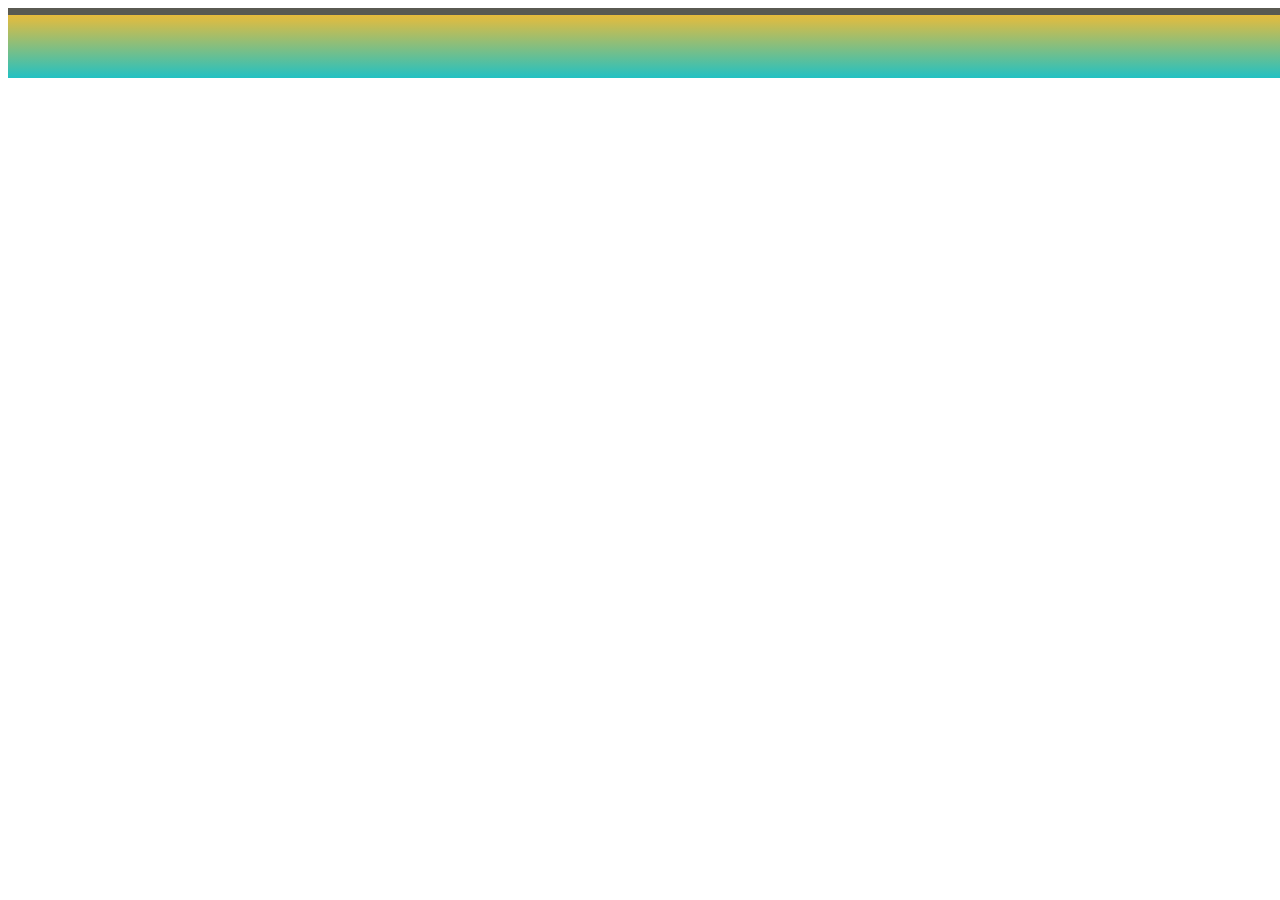
==== perfil.html @ 7dc5d783 "Create perfil.html" ====
<!DOCTYPE html>
<html lang="en">

<head>
    <meta charset="UTF-8">
    <meta name="viewport" content="width=device-width, initial-scale=1.0">
    <title>Document</title>
    <style>
        body {
            width: 1500px;
            height: 700px;
        }

        header {
            background: #22C1C3;
            background: linear-gradient(0deg, rgba(34, 193, 195, 1) 0%, rgba(253, 187, 45, 1) 100%);
            width: 100%;
            height: 10%;
        }

        h1 {
            color: rgb(121, 5, 236);
            font-family: arial;
            font-size: 100%;
            font-weight: bold;
            text-align: center;
        }

        h5 {
            color: rgb(0, 0, 0);
            font-family: arial;
            font-size: 60%;
            font-weight: bold;
            text-align: center;
        }

        main {
            background-color: rgb(126, 193, 255);
            width: 100%;
            height: 80%;
        }

        footer {
            background-color: rgb(90, 90, 82);
            width: 100%;
            height: 10%;
        }
        
        .menu{
            display:none;
            position:absolute;
            background-color: rgb(0, 0, 0);
            list-style: none;
            padding: 0;
        }
        .dropdown:hover.menu{
            display:block;
            position: relative;
        }
        .menu_principal
    </style>
</head>

<body>
    <header>
        
    </main>
    <footer>

    </footer>
</body>

</html>
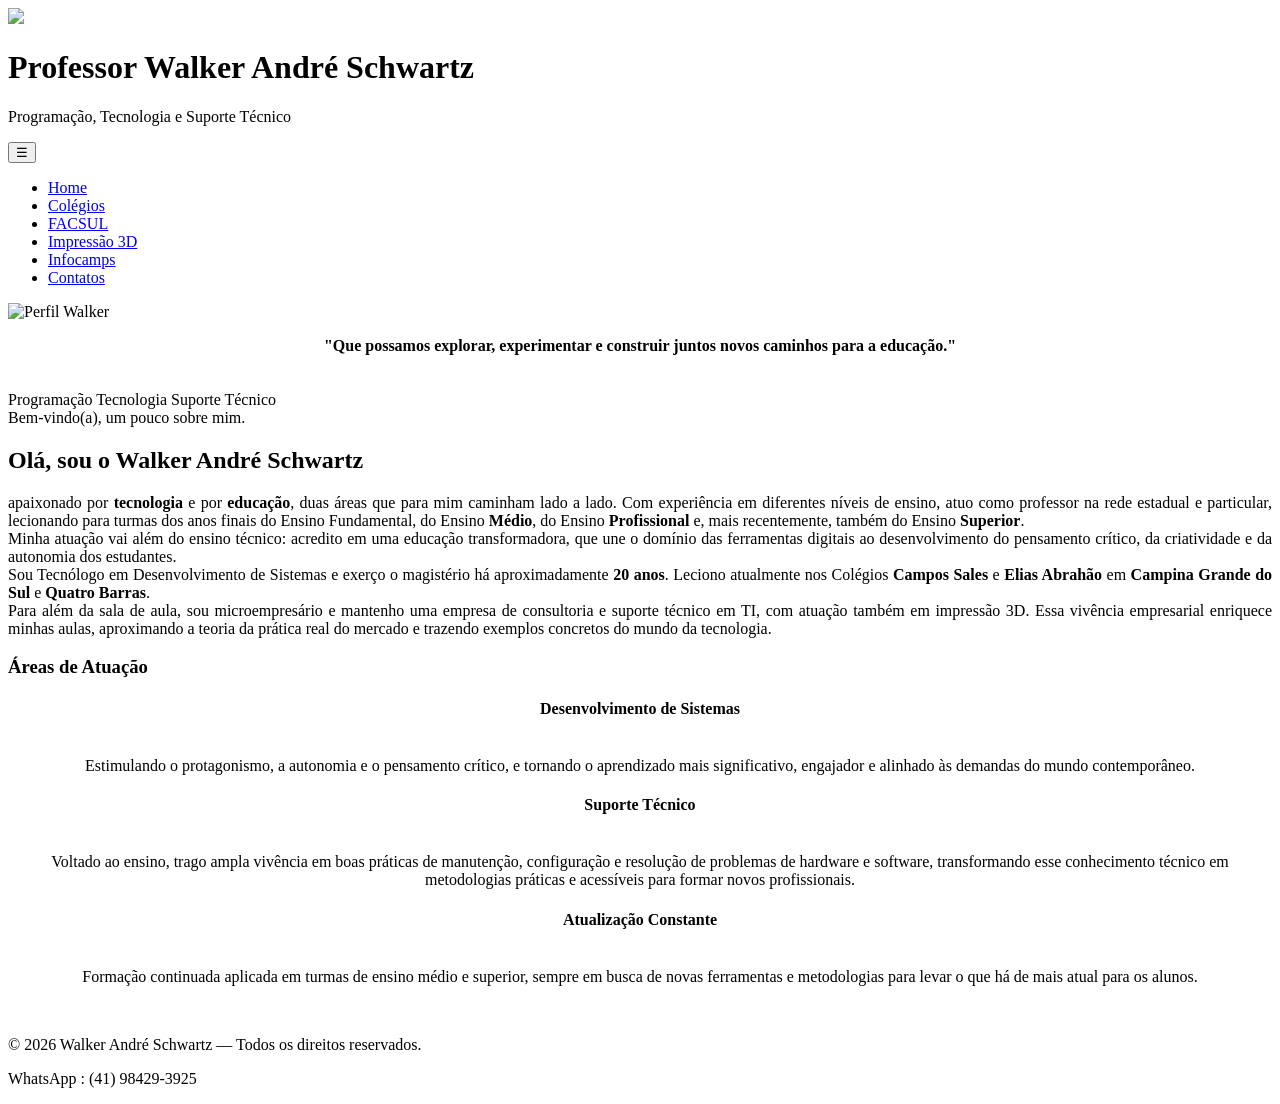
==== commit cd1810dd: "Update perfil.html" ====
--- a/perfil.html
+++ b/perfil.html
@@ -1,73 +1,118 @@
+
 <!DOCTYPE html>
-<html lang="en">
-
+<html lang="pt-br">
 <head>
+    <link rel="icon" href="./imagens/favicon-16x16.png" type="image/x-icon">
+    <meta name="description" content="Portfólio do Professor Walker André Schwartz — Programação, Tecnologia e Suporte Técnico">
     <meta charset="UTF-8">
     <meta name="viewport" content="width=device-width, initial-scale=1.0">
-    <title>Document</title>
-    <style>
-        body {
-            width: 1500px;
-            height: 700px;
-        }
+    <title>Professor Walker André Schwartz</title>
+    <link rel="preconnect" href="https://fonts.googleapis.com">
+    <link href="https://fonts.googleapis.com/css2?family=Poppins:wght@300;400;600;700&family=Fira+Code&display=swap" rel="stylesheet">
+    <link rel="stylesheet" href="style.css">
+    
+</head>
+<body>
 
-        header {
-            background: #22C1C3;
-            background: linear-gradient(0deg, rgba(34, 193, 195, 1) 0%, rgba(253, 187, 45, 1) 100%);
-            width: 100%;
-            height: 10%;
-        }
+    <header>
+        <div class="header-content">
+            <div class="logo">
+                <div class="divlog">
+                    <span class="logo-icon"> <img class="logoimg" src="./imagens/logo.png"></span>
+                </div>
+                <div>
+                    <h1>Professor Walker André Schwartz</h1>
+                    <p class="subtitle">Programação, Tecnologia e Suporte Técnico</p>
+                </div>
+            </div>
+            <button class="menu-toggle" id="menuToggle" aria-label="Abrir menu">☰</button>
+        </div>
+        <nav id="navMenu">
+            <ul>
+                <li><a href="index.html" class="active">Home</a></li>
+                <li><a href="colegios.html">Colégios</a></li>
+                <li><a href="#">FACSUL</a></li>
+                <li><a href="#">Impressão 3D</a></li>
+                <li><a href="#">Infocamps</a></li>
+                <li><a href="#">Contatos</a></li>
+            </ul>
+        </nav>
+    </header>
 
-        h1 {
-            color: rgb(121, 5, 236);
-            font-family: arial;
-            font-size: 100%;
-            font-weight: bold;
-            text-align: center;
-        }
+    <main>
+        <section class="hero">
+            <div class="container hero-grid">
+                <div class="hero-photo">
+                    <div class="photo-frame">
+                        <img id="perfil" src="./imagens/perfil.png" alt="Perfil Walker">
+                    </div>
+                    <div class="badges">
+                        <p style="text-align: center; padding: 0px 0px 20px;">
+                            <strong>
+                                "Que possamos explorar, experimentar e construir juntos novos caminhos para a educação."
+                            </strong>    
+                        </p>
+                        <span class="badge">Programação</span>
+                        <span class="badge">Tecnologia</span>
+                        <span class="badge">Suporte Técnico</span>
+                    </div>
+                </div>
 
-        h5 {
-            color: rgb(0, 0, 0);
-            font-family: arial;
-            font-size: 60%;
-            font-weight: bold;
-            text-align: center;
-        }
+                <div class="hero-text">
+                    <span class="tag">Bem-vindo(a), um pouco sobre mim.</span>
+                    <h2>Olá, sou o <span class="highlight">Walker André Schwartz</span></h2>
+                    <p style="text-align: justify;">
+                        apaixonado por <strong>tecnologia</strong> e por <strong>educação</strong>, duas áreas que para mim caminham lado a lado.
+                        Com experiência em diferentes níveis de ensino, atuo como professor na rede estadual e particular,
+                        lecionando para turmas dos anos finais do Ensino Fundamental, do Ensino  <strong>Médio</strong>, 
+                        do Ensino <strong>Profissional</strong>
+                        e, mais recentemente, também do Ensino <strong>Superior</strong>.
+                        <br>
+                        Minha atuação vai além do ensino técnico: acredito em uma educação transformadora, que une 
+                        o domínio das ferramentas digitais ao desenvolvimento do pensamento crítico, da criatividade
+                        e da autonomia dos estudantes.
+                        <br>
+                        Sou Tecnólogo em Desenvolvimento de Sistemas e exerço o magistério há aproximadamente
+                        <strong>20 anos</strong>. Leciono atualmente nos
+                        Colégios <strong>Campos Sales</strong> e <strong>Elias Abrahão</strong> em <strong>Campina Grande
+                        do Sul</strong> e <strong>Quatro Barras</strong>.
+                        <br>
+                        Para além da sala de aula, sou microempresário e mantenho uma empresa de consultoria e suporte 
+                        técnico em TI, com atuação também em impressão 3D. Essa vivência empresarial enriquece minhas aulas,
+                         aproximando a teoria da prática real do mercado e trazendo exemplos concretos do mundo da tecnologia.
+                    </p>
+                </div>
+            </div>    
+        </section>
+       <section class="areas container">
+            <h3 class="section-title">Áreas de Atuação</h3>
+             <div class="areasatua">
+                <div class="quadrado">
+                   <h4 style="text-align: center;">Desenvolvimento de Sistemas</h4>
+                   <p style="text-align: center;"><br>Estimulando o protagonismo, a autonomia e o pensamento crítico, e tornando o aprendizado mais significativo, engajador e alinhado às demandas do mundo contemporâneo.</p>
+                </div>  
+                <div class="quadrado">
+                    <h4 style="text-align: center;">Suporte Técnico</h4>
+                    <p style="text-align: center;"><br>Voltado ao ensino, trago ampla vivência em boas práticas de manutenção, configuração e resolução de problemas de hardware e software, transformando esse conhecimento técnico em metodologias práticas e acessíveis para formar novos profissionais.</p>
+                </div>
+                <div class="quadrado">
+                    <h4 style="text-align: center;">Atualização Constante</h4>
+                    <p style="text-align: center;"><br>Formação continuada aplicada em turmas de ensino médio e superior, sempre em busca de novas ferramentas e metodologias para levar o que há de mais atual para os alunos.</p>
+                </div>
+            </div>
+        </section>
+    </main>
+    <br>
+    <footer class="footer">
+        <p>© 2026 Walker André Schwartz — Todos os direitos reservados.</p>
+         <p>WhatsApp : (41) 98429-3925</p>
+    </footer>
 
-        main {
-            background-color: rgb(126, 193, 255);
-            width: 100%;
-            height: 80%;
-        }
+    <script>
+        document.getElementById('menuToggle').addEventListener('click', () => {
+            document.getElementById('navMenu').classList.toggle('open');
+        });
+    </script>
 
-        footer {
-            background-color: rgb(90, 90, 82);
-            width: 100%;
-            height: 10%;
-        }
-        
-        .menu{
-            display:none;
-            position:absolute;
-            background-color: rgb(0, 0, 0);
-            list-style: none;
-            padding: 0;
-        }
-        .dropdown:hover.menu{
-            display:block;
-            position: relative;
-        }
-        .menu_principal
-    </style>
-</head>
-
-<body>
-    <header>
-        
-    </main>
-    <footer>
-
-    </footer>
 </body>
-
 </html>
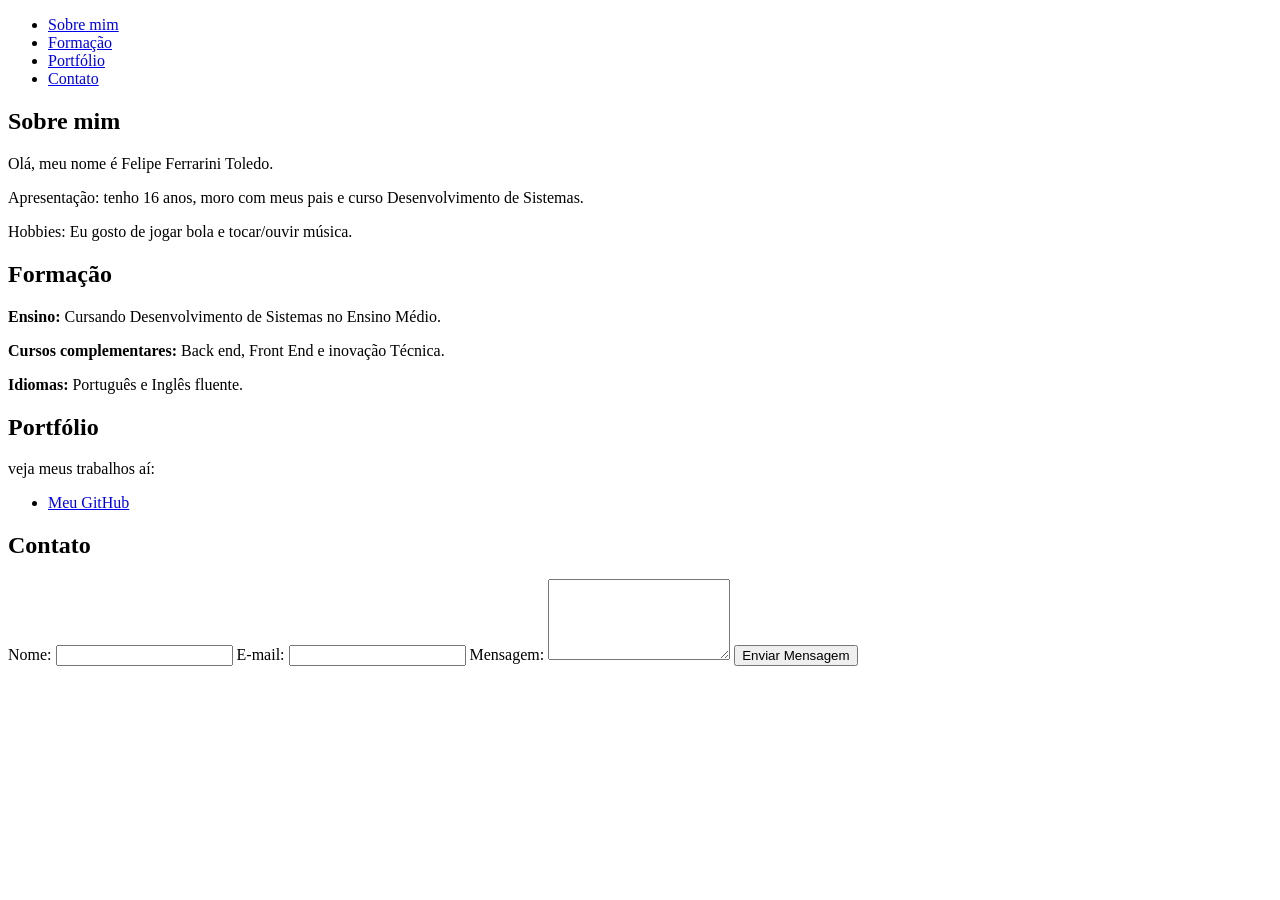
==== commit db74f8a5: "Revise perfil.html for new author details and sections Updated the portfolio page to reflect new con" ====
--- a/perfil.html
+++ b/perfil.html
@@ -1,118 +1,59 @@
-
 <!DOCTYPE html>
-<html lang="pt-br">
+<html lang="pt-BR">
 <head>
-    <link rel="icon" href="./imagens/favicon-16x16.png" type="image/x-icon">
-    <meta name="description" content="Portfólio do Professor Walker André Schwartz — Programação, Tecnologia e Suporte Técnico">
     <meta charset="UTF-8">
     <meta name="viewport" content="width=device-width, initial-scale=1.0">
-    <title>Professor Walker André Schwartz</title>
-    <link rel="preconnect" href="https://fonts.googleapis.com">
-    <link href="https://fonts.googleapis.com/css2?family=Poppins:wght@300;400;600;700&family=Fira+Code&display=swap" rel="stylesheet">
+    <title>Portfólio - Felipe Ferrarini Toledo</title>
     <link rel="stylesheet" href="style.css">
-    
 </head>
 <body>
+    <nav>
+        <ul>
+            <li><a href="#sobre">Sobre mim</a></li>
+            <li><a href="#formacao">Formação</a></li>
+            <li><a href="#portfolio">Portfólio</a></li>
+            <li><a href="#contato">Contato</a></li>
+        </ul>
+    </nav>
 
-    <header>
-        <div class="header-content">
-            <div class="logo">
-                <div class="divlog">
-                    <span class="logo-icon"> <img class="logoimg" src="./imagens/logo.png"></span>
-                </div>
-                <div>
-                    <h1>Professor Walker André Schwartz</h1>
-                    <p class="subtitle">Programação, Tecnologia e Suporte Técnico</p>
-                </div>
-            </div>
-            <button class="menu-toggle" id="menuToggle" aria-label="Abrir menu">☰</button>
-        </div>
-        <nav id="navMenu">
-            <ul>
-                <li><a href="index.html" class="active">Home</a></li>
-                <li><a href="colegios.html">Colégios</a></li>
-                <li><a href="#">FACSUL</a></li>
-                <li><a href="#">Impressão 3D</a></li>
-                <li><a href="#">Infocamps</a></li>
-                <li><a href="#">Contatos</a></li>
-            </ul>
-        </nav>
-    </header>
+    <section id="sobre">
+        <h2>Sobre mim</h2>
+        <p>Olá, meu nome é Felipe Ferrarini Toledo.</p>
+        <p>Apresentação: tenho 16 anos, moro com meus pais e curso Desenvolvimento de Sistemas.</p>
+        <p>Hobbies: Eu gosto de jogar bola e tocar/ouvir música.</p>
+    </section>
 
-    <main>
-        <section class="hero">
-            <div class="container hero-grid">
-                <div class="hero-photo">
-                    <div class="photo-frame">
-                        <img id="perfil" src="./imagens/perfil.png" alt="Perfil Walker">
-                    </div>
-                    <div class="badges">
-                        <p style="text-align: center; padding: 0px 0px 20px;">
-                            <strong>
-                                "Que possamos explorar, experimentar e construir juntos novos caminhos para a educação."
-                            </strong>    
-                        </p>
-                        <span class="badge">Programação</span>
-                        <span class="badge">Tecnologia</span>
-                        <span class="badge">Suporte Técnico</span>
-                    </div>
-                </div>
+    <section id="formacao">
+        <h2>Formação</h2>
+        <p><strong>Ensino:</strong> Cursando Desenvolvimento de Sistemas no Ensino Médio.</p>
+        <p><strong>Cursos complementares:</strong> Back end, Front End e inovação Técnica.</p>
+        <p><strong>Idiomas:</strong> Português e Inglês fluente.</p>
+    </section>
 
-                <div class="hero-text">
-                    <span class="tag">Bem-vindo(a), um pouco sobre mim.</span>
-                    <h2>Olá, sou o <span class="highlight">Walker André Schwartz</span></h2>
-                    <p style="text-align: justify;">
-                        apaixonado por <strong>tecnologia</strong> e por <strong>educação</strong>, duas áreas que para mim caminham lado a lado.
-                        Com experiência em diferentes níveis de ensino, atuo como professor na rede estadual e particular,
-                        lecionando para turmas dos anos finais do Ensino Fundamental, do Ensino  <strong>Médio</strong>, 
-                        do Ensino <strong>Profissional</strong>
-                        e, mais recentemente, também do Ensino <strong>Superior</strong>.
-                        <br>
-                        Minha atuação vai além do ensino técnico: acredito em uma educação transformadora, que une 
-                        o domínio das ferramentas digitais ao desenvolvimento do pensamento crítico, da criatividade
-                        e da autonomia dos estudantes.
-                        <br>
-                        Sou Tecnólogo em Desenvolvimento de Sistemas e exerço o magistério há aproximadamente
-                        <strong>20 anos</strong>. Leciono atualmente nos
-                        Colégios <strong>Campos Sales</strong> e <strong>Elias Abrahão</strong> em <strong>Campina Grande
-                        do Sul</strong> e <strong>Quatro Barras</strong>.
-                        <br>
-                        Para além da sala de aula, sou microempresário e mantenho uma empresa de consultoria e suporte 
-                        técnico em TI, com atuação também em impressão 3D. Essa vivência empresarial enriquece minhas aulas,
-                         aproximando a teoria da prática real do mercado e trazendo exemplos concretos do mundo da tecnologia.
-                    </p>
-                </div>
-            </div>    
-        </section>
-       <section class="areas container">
-            <h3 class="section-title">Áreas de Atuação</h3>
-             <div class="areasatua">
-                <div class="quadrado">
-                   <h4 style="text-align: center;">Desenvolvimento de Sistemas</h4>
-                   <p style="text-align: center;"><br>Estimulando o protagonismo, a autonomia e o pensamento crítico, e tornando o aprendizado mais significativo, engajador e alinhado às demandas do mundo contemporâneo.</p>
-                </div>  
-                <div class="quadrado">
-                    <h4 style="text-align: center;">Suporte Técnico</h4>
-                    <p style="text-align: center;"><br>Voltado ao ensino, trago ampla vivência em boas práticas de manutenção, configuração e resolução de problemas de hardware e software, transformando esse conhecimento técnico em metodologias práticas e acessíveis para formar novos profissionais.</p>
-                </div>
-                <div class="quadrado">
-                    <h4 style="text-align: center;">Atualização Constante</h4>
-                    <p style="text-align: center;"><br>Formação continuada aplicada em turmas de ensino médio e superior, sempre em busca de novas ferramentas e metodologias para levar o que há de mais atual para os alunos.</p>
-                </div>
-            </div>
-        </section>
-    </main>
-    <br>
-    <footer class="footer">
-        <p>© 2026 Walker André Schwartz — Todos os direitos reservados.</p>
-         <p>WhatsApp : (41) 98429-3925</p>
-    </footer>
+    <section id="portfolio">
+        <h2>Portfólio</h2>
+        <p> veja meus trabalhos aí:</p>
+        <ul>
+            <li><a href="https://github.com/felipeferrarinitoledo-sys" target="_blank">Meu GitHub</a></li>
+        </ul>
+    </section>
 
-    <script>
-        document.getElementById('menuToggle').addEventListener('click', () => {
-            document.getElementById('navMenu').classList.toggle('open');
-        });
-    </script>
+    <section id="contato">
+        <h2>Contato</h2>
+        <form id="formContato">
+            <label for="nome">Nome:</label>
+            <input type="text" id="nome" name="nome">
 
+            <label for="email">E-mail:</label>
+            <input type="email" id="email" name="email">
+
+            <label for="mensagem">Mensagem:</label>
+            <textarea id="mensagem" name="mensagem" rows="5"></textarea>
+
+            <button type="submit">Enviar Mensagem</button>
+        </form>
+    </section>
+
+    <script src="script.js"></script>
 </body>
 </html>
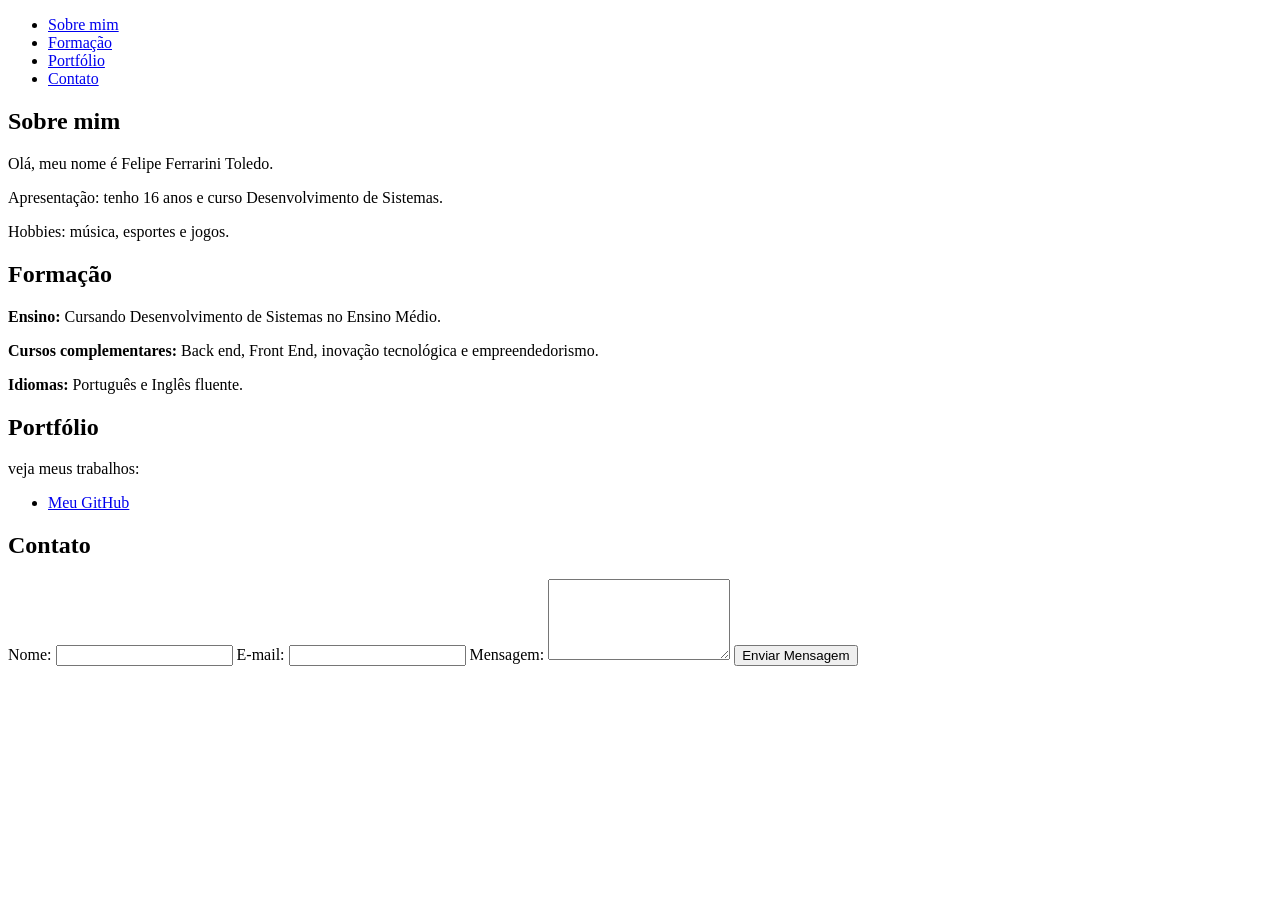
==== commit 94de3e0b: "Revise personal details and hobbies in perfil.html Updated personal information and hobbies in perfi" ====
--- a/perfil.html
+++ b/perfil.html
@@ -19,20 +19,20 @@
     <section id="sobre">
         <h2>Sobre mim</h2>
         <p>Olá, meu nome é Felipe Ferrarini Toledo.</p>
-        <p>Apresentação: tenho 16 anos, moro com meus pais e curso Desenvolvimento de Sistemas.</p>
-        <p>Hobbies: Eu gosto de jogar bola e tocar/ouvir música.</p>
+        <p>Apresentação: tenho 16 anos e curso Desenvolvimento de Sistemas.</p>
+        <p>Hobbies: música, esportes e jogos.</p>
     </section>
 
     <section id="formacao">
         <h2>Formação</h2>
         <p><strong>Ensino:</strong> Cursando Desenvolvimento de Sistemas no Ensino Médio.</p>
-        <p><strong>Cursos complementares:</strong> Back end, Front End e inovação Técnica.</p>
+        <p><strong>Cursos complementares:</strong> Back end, Front End, inovação tecnológica e empreendedorismo.</p>
         <p><strong>Idiomas:</strong> Português e Inglês fluente.</p>
     </section>
 
     <section id="portfolio">
         <h2>Portfólio</h2>
-        <p> veja meus trabalhos aí:</p>
+        <p> veja meus trabalhos:</p>
         <ul>
             <li><a href="https://github.com/felipeferrarinitoledo-sys" target="_blank">Meu GitHub</a></li>
         </ul>
@@ -53,7 +53,5 @@
             <button type="submit">Enviar Mensagem</button>
         </form>
     </section>
-
-    <script src="script.js"></script>
 </body>
 </html>
